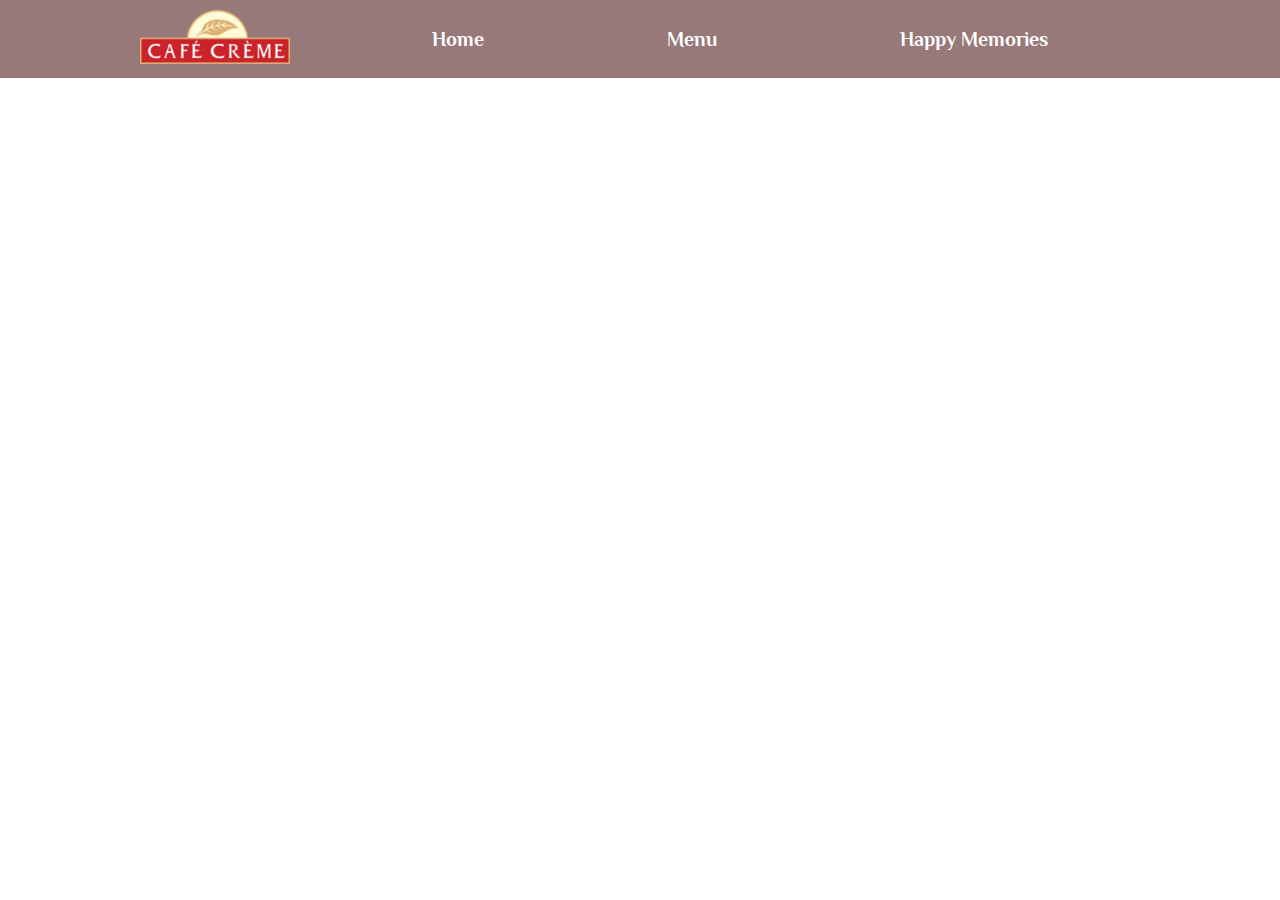
==== menu.html @ cae7d6cf "Add files via upload" ====
<!DOCTYPE html>
<html lang="en">
<head>
    <meta charset="UTF-8">
    <meta name="viewport" content="width=device-width, initial-scale=1.0">
    <link rel="shortcut icon" href="img/cafe-creme-logo.png" type="image/x-icon">
    <title>Café Créme</title>
    <link rel="stylesheet" href="css/styles.css">
</head>
<body>
<header>
        <div class="container">
          <div class="logo">
                <a href="#"><img src="img/cafe-creme-logo.png" alt="logo cafe creme"></a>
          </div>
          <div class="nav">
            <ul>
                <li><a href="index.html">Home</a></li>
                <li><a href="menu.html">Menu</a></li>
                <li><a href="gallery.html">Happy Memories</a></li>         
            </ul>
            </div>
        </div>   
</header>
<section class="menu">   
    <h2>Our Menu:</h2>
    
</section>



</body>
</html>
---- css/styles.css ----
@import url('https://fonts.googleapis.com/css2?family=Philosopher:ital,wght@0,400;0,700;1,700&display=swap');
@import url('https://fonts.googleapis.com/css2?family=Rubik+Bubbles&display=swap');
body {
    margin: 0;
    font-family: 'Philosopher', sans-serif;
    }
header {
    background-color: #987979;
    padding: 10px 0;
    position: fixed;
    top: 0;
    width: 100%;
    }
.container {
    width: 1000px;
    margin: 0 auto;
    display: flex;
    align-items: center;
    flex-wrap: wrap;
    justify-content: space-around;
    }   
.logo {
    flex-basis: 20%;
  
} 
.logo img{
    width: 150px;
}
.nav {
    flex-basis: 80%;
  }
.nav ul {
   padding: 0;
   margin: 0;
   list-style: none;
   display: flex;
   justify-content: space-around;
}

.nav ul li a{
    text-decoration: none;
    color: white;
    text-transform: capitalize;
    font-size: 20px;
    font-weight: bold;
    padding: 10px 35px;
    border-radius: 29px;
    transition-duration: 0.4s;
}
.nav ul li a:hover{
    color: #fffbd6;
    background-color: #cc2229;
}
.heroBanner {
    background-color: #6e5b5c8c;
    height: 1000px;
    background-image: url(../img/cafeWideAngle.jpg);
    background-size: cover;
    display: flex;
    justify-content: center;
    align-items: center;
    flex-direction: column;
    background-blend-mode: soft-light;
    }
    .heroBanner h1 {
        font-size: 90px;
        color: white;
        font-weight: bolder;
        animation: fadeIn 2s ease-in-out, moveIn 2s ease-in-out;
    }
    @keyframes moveIn {
        from {
            transform: translateX(-100%);
        }
        to {
            transform: translateX(0%);
        }
    }
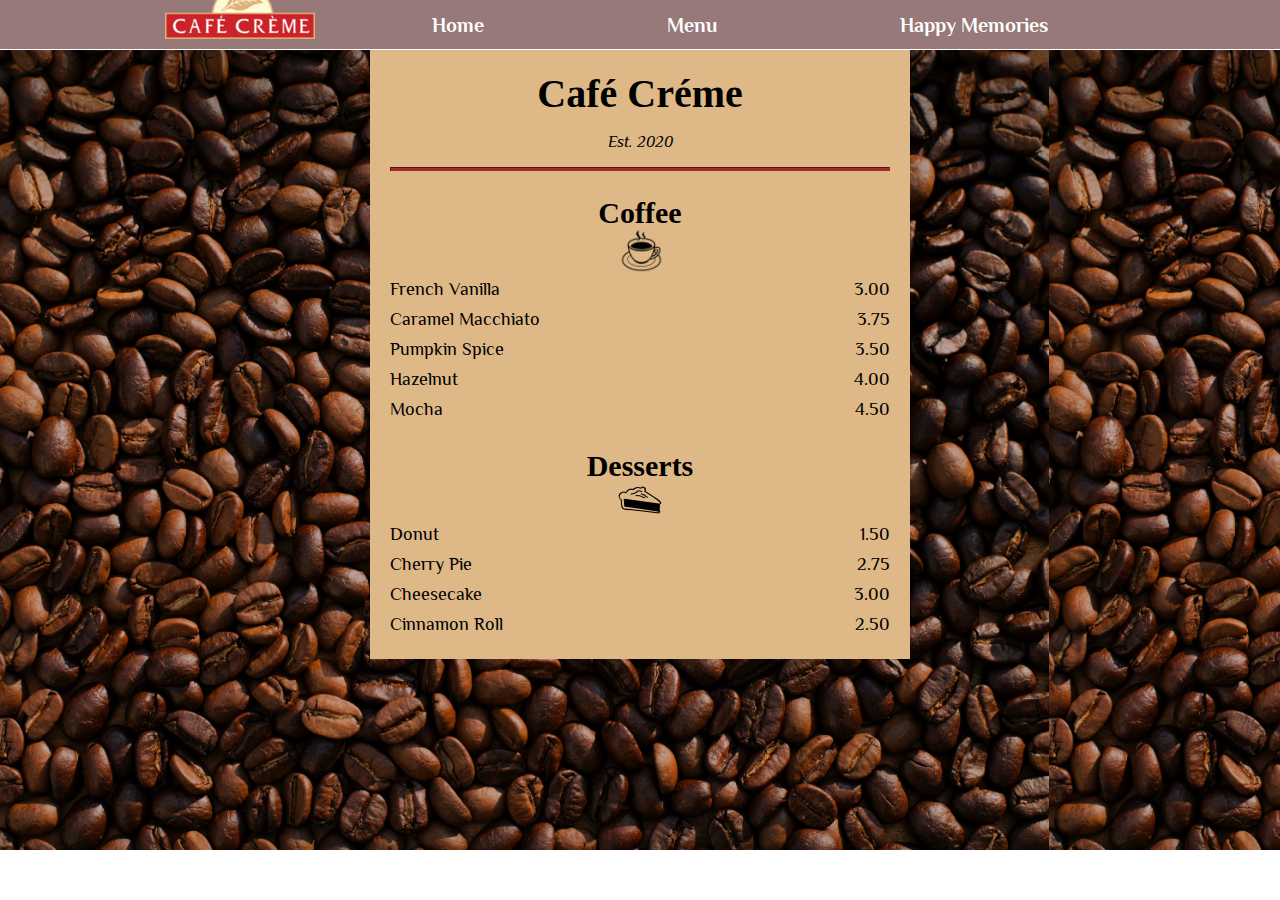
==== commit f18586f0: "Add files via upload" ====
--- a/menu.html
+++ b/menu.html
@@ -22,11 +22,53 @@
             </div>
         </div>   
 </header>
-<section class="menu">   
-    <h2>Our Menu:</h2>
-    
-</section>
+<div class="menuPage">
+    <div class="menu">
+       
+            <h1>Café Créme</h1>
+            <p class="established">Est. 2020</p>
+            <hr>
+            <section>
+              <h2>Coffee</h2>
+              <img src="img/coffee.jpg" alt="coffee icon"/>
+              <article class="item">
+                <p class="flavor">French Vanilla</p><p class="price">3.00</p>
+              </article>
+              <article class="item">
+                <p class="flavor">Caramel Macchiato</p><p class="price">3.75</p>
+              </article>
+              <article class="item">
+                <p class="flavor">Pumpkin Spice</p><p class="price">3.50</p>
+              </article>
+              <article class="item">
+                <p class="flavor">Hazelnut</p><p class="price">4.00</p>
+              </article>
+              <article class="item">
+                <p class="flavor">Mocha</p><p class="price">4.50</p>
+              </article>
+            </section>
+            <section>
+              <h2>Desserts</h2>
+              <img src="img/pie.jpg" alt="pie icon"/>
+              <article class="item">
+                <p class="dessert">Donut</p><p class="price">1.50</p>
+              </article>
+              <article class="item">
+                <p class="dessert">Cherry Pie</p><p class="price">2.75</p>
+              </article>
+              <article class="item">
+                <p class="dessert">Cheesecake</p><p class="price">3.00</p>
+              </article>
+              <article class="item">
+                <p class="dessert">Cinnamon Roll</p><p class="price">2.50</p>
+              </article>
+            </section>
+          
+        </div>
+     
 
+    </div>
+</div>
 
 
 </body>
--- a/css/styles.css
+++ b/css/styles.css
@@ -76,6 +76,86 @@
             transform: translateX(0%);
         }
     }
+.menuPage {
+    
+background-image: url(../img/coffee\ beans.jpg);
+    
+background-size: contain;
+    
+height: 800px;
+    
+margin-top: 50px;
+}
+.menu {
+    background-color: #dfb076;
+    width: 70%;
+    margin-top: 50px;
+    height: auto;
+}
+.menu h1 {
+    font-size: 40px;
+    margin-top: 0;
+    margin-bottom: 15px;
+  }
+  
+  h2 {
+    font-size: 30px;
+  }
+  
+  .established {
+    font-style: italic;
+  }
+  
+  h1, h2, p {
+    text-align: center;
+  }
+  
+  .menu {
+    width: 80%;
+    background-color: burlywood;
+    margin-left: auto;
+    margin-right: auto;
+    padding: 20px;
+    max-width: 500px;
+  }
+  
+  img {
+    display: block;
+    margin-left: auto;
+    margin-right: auto;
+    margin-top:-25px;
+  }
+  
+  hr {
+    height: 2px;
+    background-color: brown;
+    border-color: brown;
+  }
+  
+  .bottom-line {
+    margin-top: 25px;
+  }
+  
+  h1, h2 {
+    font-family: Impact, serif;
+  }
+  
+  .item p {
+    display: inline-block;
+    margin-top: 5px;
+    margin-bottom: 5px;
+    font-size: 18px;
+  }
+  
+  .flavor, .dessert {
+    text-align: left;
+    width: 75%;
+  }
+  
+  .price {
+    text-align: right;
+    width: 25%;
+  }
+  
+  
 
-
-
